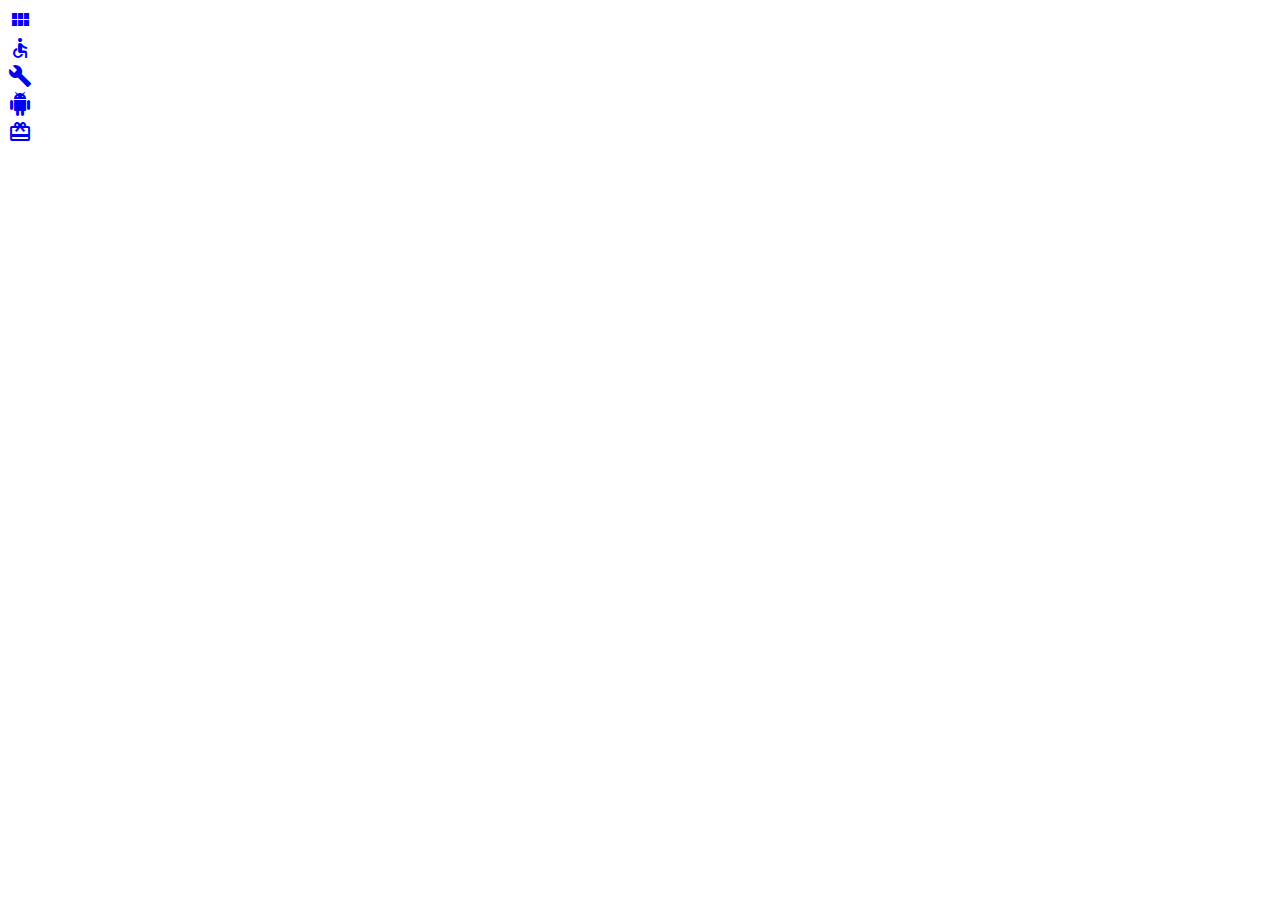
==== examination/client/source/index.html @ 5a9723ca "changes to CSS" ====
<!doctype html>

<html lang="en">
<head>
    <meta charset="utf-8">
    <title>Examination 3</title>
    <link rel="stylesheet" href="stylesheet/style.css">
    <link rel="stylesheet" href="https://maxcdn.bootstrapcdn.com/font-awesome/4.4.0/css/font-awesome.min.css">
    <link href="https://fonts.googleapis.com/icon?family=Material+Icons" rel="stylesheet">
</head>
<body>
<template id="quizTemplate">
    <a href="#" class="memory"><img src="image/0.png" alt="A memory brick" class="memoryPic"></a>
</template>
<template id="windowTemplate">
    <div class="point" data-x="0" data-y="0">
        <i class="material-icons md-18">view_module</i><p class="titleText">Title</p>
        <div class="pointContent">
            <button class="startMemory"><i class="material-icons md-36">play_arrow</i></button>
            <div id="memoryContainer">
            </div>
        </div>
    </div>
</template>

<div id="container">

</div>
<footer>

    <div class="flex-container">
        <a href="#"><div class="flex-item" id="icon1"><i class="material-icons md-48">view_module</i></div></a>
        <a href="#"><div class="flex-item" id="icon2"><i class="material-icons md-48">accessible</i></div></a>
        <a href="#"><div class="flex-item" id="icon3"><i class="material-icons md-48">build</i></div></a>
        <a href="#"><div class="flex-item" id="icon4"><i class="material-icons md-48">android</i></div></a>
        <a href="#"><div class="flex-item" id="icon5"><i class="material-icons md-48">card_giftcard</i></div></a>
    </div>
    <div id="iconPlatform"></div>
</footer>
<script src="javascript/build.js"></script>
</body>
</html>
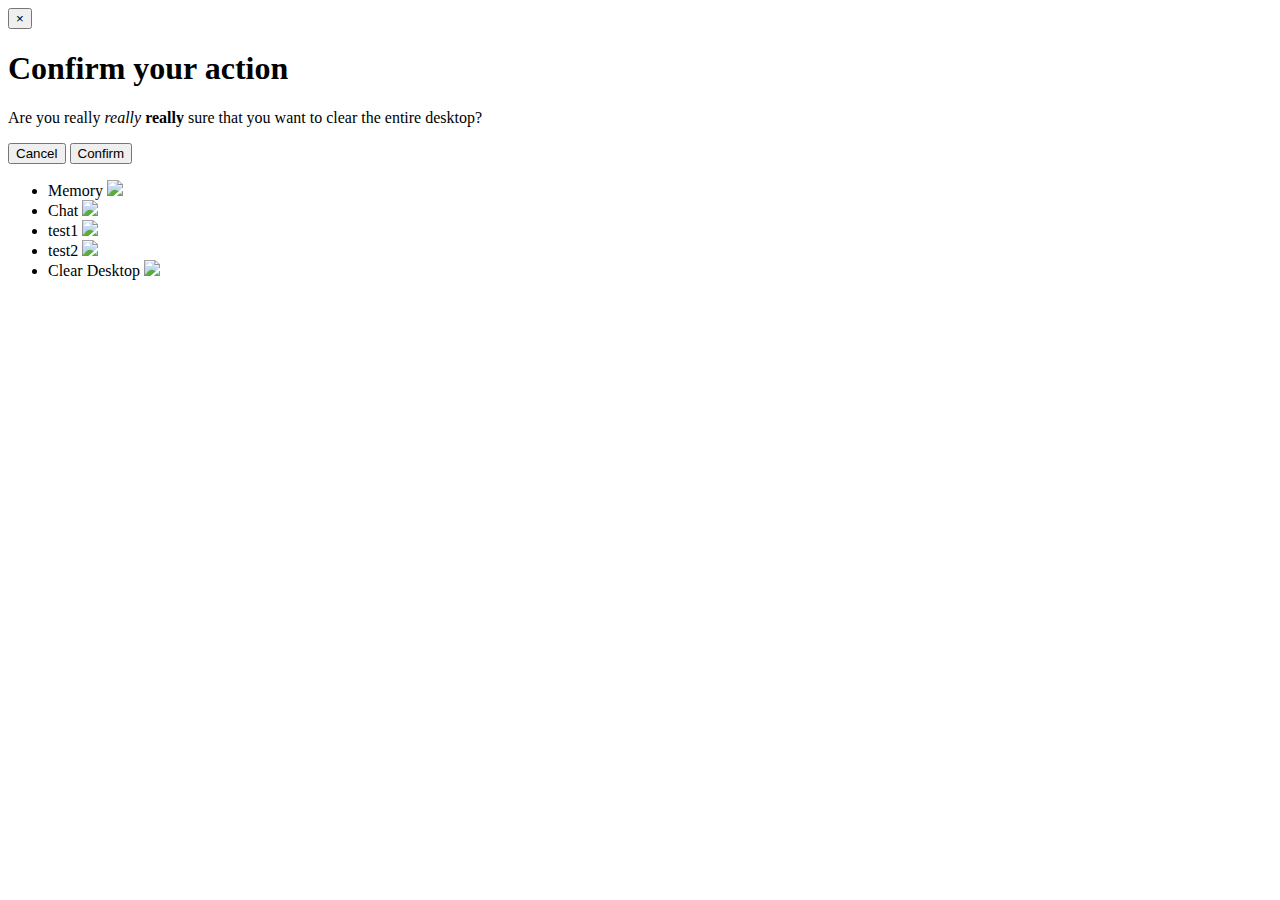
==== commit 2cffaa6c: "added popup window for confirmation of clear desktop" ====
--- a/examination/client/source/index.html
+++ b/examination/client/source/index.html
@@ -9,33 +9,66 @@
     <link href="https://fonts.googleapis.com/icon?family=Material+Icons" rel="stylesheet">
 </head>
 <body>
-<template id="quizTemplate">
+<template id="memoryTemplate">
     <a href="#" class="memory"><img src="image/0.png" alt="A memory brick" class="memoryPic"></a>
 </template>
-<template id="windowTemplate">
+<template id="memoryWindow">
     <div class="point" data-x="0" data-y="0">
-        <i class="material-icons md-18">view_module</i><p class="titleText">Title</p>
+        <img src="image/memory_icon.png" class="smallIcon"/><p class="titleText">Title</p>
         <div class="pointContent">
-            <button class="startMemory"><i class="material-icons md-36">play_arrow</i></button>
-            <div id="memoryContainer">
+            <button class="startMemory">Start Game</button>
+            <div class="memoryContainer">
             </div>
         </div>
     </div>
 </template>
 
 <div id="container">
+</div>
 
+<div class="overlay" id="overlay"></div>
+
+<div class="popup" id="popup">
+    <div class="popup-inner">
+        <input type="button" name="Close" class="s3-btn-close" value="&times;">
+
+        <div class="confirm">
+            <h1>Confirm your action</h1>
+            <p>Are you really <em>really</em> <strong>really</strong> sure that you want to clear the entire desktop?</p>
+            <button class="cancelPopup">Cancel</button>
+            <button class="confirmPopup">Confirm</button>
+        </div>
+    </div>
 </div>
+
 <footer>
-
-    <div class="flex-container">
-        <a href="#"><div class="flex-item" id="icon1"><i class="material-icons md-48">view_module</i></div></a>
-        <a href="#"><div class="flex-item" id="icon2"><i class="material-icons md-48">accessible</i></div></a>
-        <a href="#"><div class="flex-item" id="icon3"><i class="material-icons md-48">build</i></div></a>
-        <a href="#"><div class="flex-item" id="icon4"><i class="material-icons md-48">android</i></div></a>
-        <a href="#"><div class="flex-item" id="icon5"><i class="material-icons md-48">card_giftcard</i></div></a>
+    <div id="dock-container">
+        <div id="dock">
+            <ul>
+                <li>
+                    <span>Memory</span>
+                    <a href="#" id="memoryButton"><img src="image/memory.png"/></a>
+                </li>
+                <li>
+                    <span>Chat</span>
+                    <a href="#"><img src="image/chat.png"/></a>
+                </li>
+                <li>
+                    <span>test1</span>
+                    <a href="#"><img src="image/template.png"/></a>
+                </li>
+                <li>
+                    <span>test2</span>
+                    <a href="#"><img src="image/template.png"/></a>
+                </li>
+                <li>
+                    <span>Clear Desktop</span>
+                    <a href="#" id="clearAllButton"><img src="image/clear.png"/></a>
+                </li>
+            </ul>
+            <div class="base"></div>
+        </div>
     </div>
-    <div id="iconPlatform"></div>
 </footer>
 <script src="javascript/build.js"></script>
 </body>
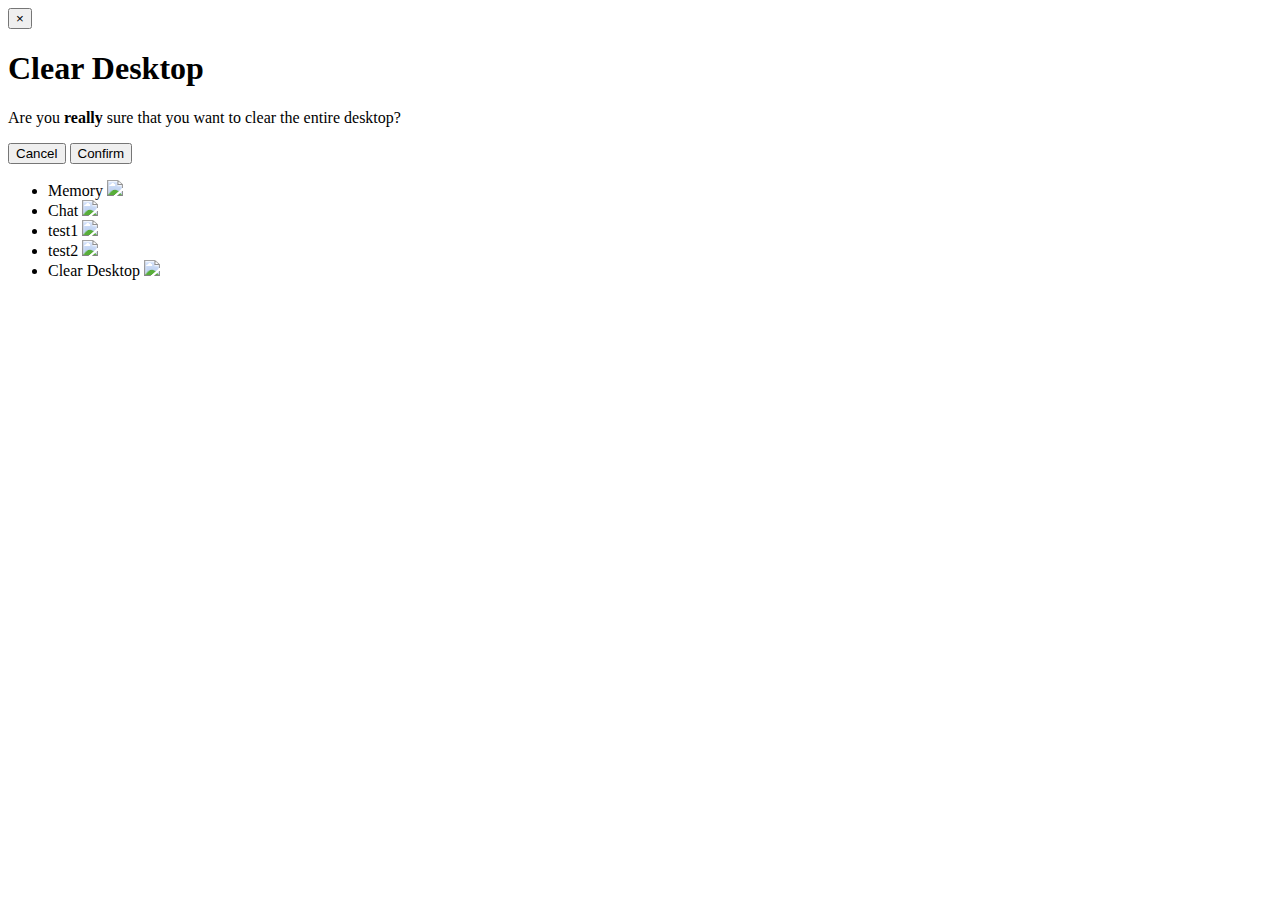
==== commit a954a4a5: "reworked window management, added dynamic username to chat and more" ====
--- a/examination/client/source/index.html
+++ b/examination/client/source/index.html
@@ -12,16 +12,61 @@
 <template id="memoryTemplate">
     <a href="#" class="memory"><img src="image/0.png" alt="A memory brick" class="memoryPic"></a>
 </template>
+<template id="memoryWin">
+    <img src="image/win.png" alt="You won!" class="memoryWin">
+    <p class="memoryWinTries"></p>
+</template>
 <template id="memoryWindow">
-    <div class="point" data-x="0" data-y="0">
-        <img src="image/memory_icon.png" class="smallIcon"/><p class="titleText">Title</p>
+    <div class="point memoryWindow" data-x="0" data-y="0">
+        <img src="image/memory_icon.png" class="smallIcon"/><p class="titleText">Memory</p>
         <div class="pointContent">
             <button class="startMemory">Start Game</button>
+            <div class="styled-select">
+            <select title="Size">
+                <option selected>1</option>
+                <option>2</option>
+                <option>3</option>
+                <option>4</option>
+            </select>
+            <div class="select-button"><div class="small-arrow-down"></div></div>
+        </div>
             <div class="memoryContainer">
             </div>
         </div>
     </div>
 </template>
+
+<template id="initialChat">
+    <div class="window chat" data-x="0" data-y="0">
+        <nav>
+            <a href="#" class="close"></a>
+            <!--<a href="#" class="minimize"></a>-->
+            <!--<a href="#" class="maximize"></a>-->
+            <h1>Title</h1>
+        </nav>
+        <div class="windowContainer">
+            <h2>Choose your nickname:</h2>
+            <input title="Username" type="text" class="userName" name="username" autofocus>
+            <a href="#" class="button">Submit</a>
+        </div>
+    </div>
+</template>
+
+
+<template id="chatWindow">
+    <div class="chatContainer">
+        <div class="textContainer">
+            <ul class="textArea">
+            </ul>
+        </div>
+        <input title="Chat" type="text" class="chatBox" name="chatBox" autofocus>
+        <button class="sendChat">
+            <img src="image/send.png" alt="submit" class="sendPic"/>
+        </button>
+    </div>
+</template>
+
+
 
 <div id="container">
 </div>
@@ -33,8 +78,8 @@
         <input type="button" name="Close" class="s3-btn-close" value="&times;">
 
         <div class="confirm">
-            <h1>Confirm your action</h1>
-            <p>Are you really <em>really</em> <strong>really</strong> sure that you want to clear the entire desktop?</p>
+            <h1>Clear Desktop</h1>
+            <p>Are you <strong>really</strong> sure that you want to clear the entire desktop?</p>
             <button class="cancelPopup">Cancel</button>
             <button class="confirmPopup">Confirm</button>
         </div>
@@ -51,7 +96,7 @@
                 </li>
                 <li>
                     <span>Chat</span>
-                    <a href="#"><img src="image/chat.png"/></a>
+                    <a href="#" id="chatButton"><img src="image/chat.png"/></a>
                 </li>
                 <li>
                     <span>test1</span>
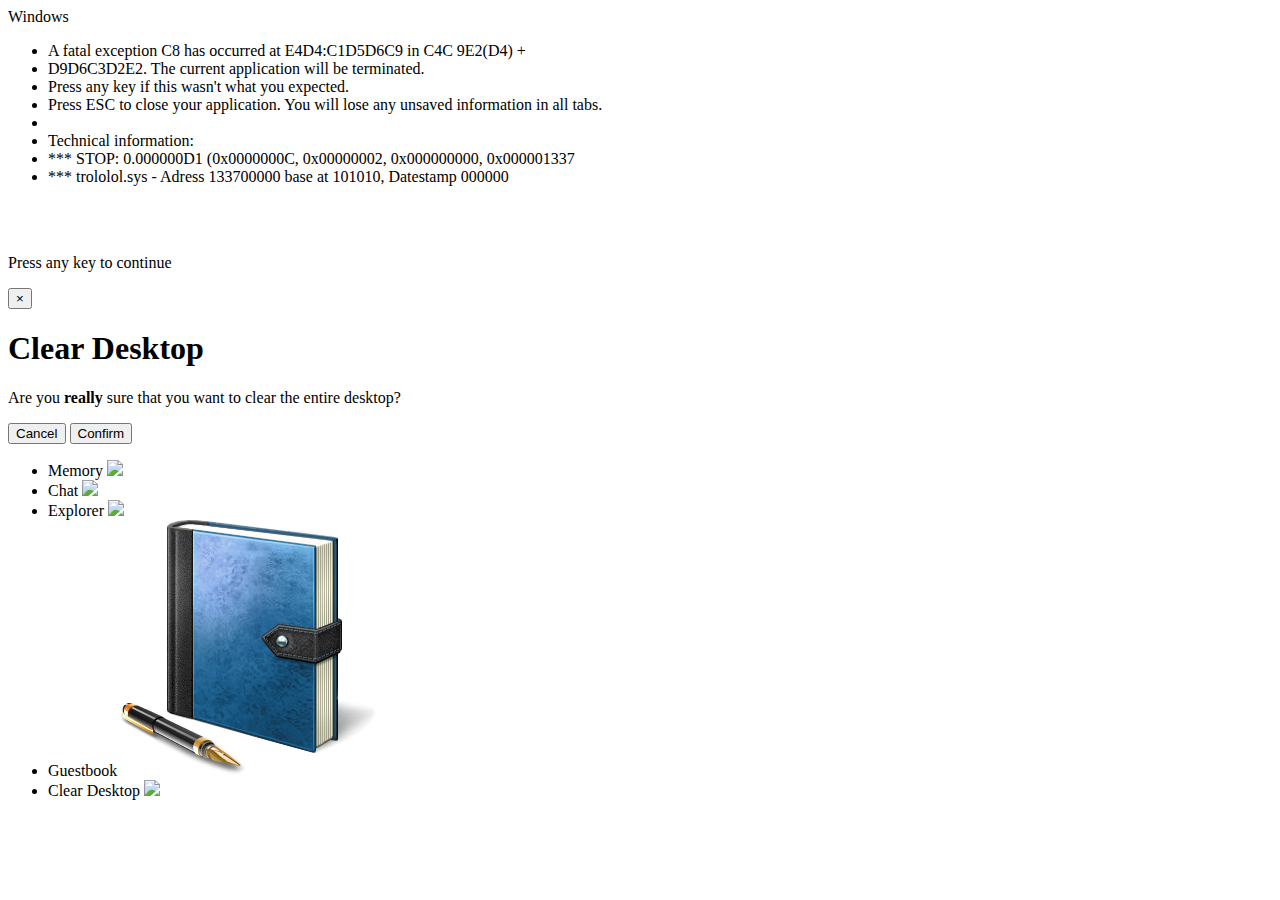
==== commit 217da6f7: "added guestbook with disqus" ====
--- a/examination/client/source/index.html
+++ b/examination/client/source/index.html
@@ -10,7 +10,7 @@
 </head>
 <body>
 <template id="memoryTemplate">
-    <a href="#" class="memory"><img src="image/0.png" alt="A memory brick" class="memoryPic"></a>
+    <a href="#" class="memory"><img src="image/0.png" alt="A memory brick" class="memoryPic" draggable="false"></a>
 </template>
 <template id="memoryWin">
     <img src="image/win.png" alt="You won!" class="memoryWin">
@@ -36,22 +36,82 @@
     </div>
 </template>
 
+
+<template id="initialMemory">
+    <div class="window memory" data-x="0" data-y="0">
+        <nav>
+            <a href="#" class="close"></a>
+            <!--<a href="#" class="minimize"></a>-->
+            <!--<a href="#" class="maximize"></a>-->
+            <h1>Memory - Linux edition</h1>
+        </nav>
+        <div class="windowContainer">
+            <button class="startMemory">Start Game</button>
+            <div class="styled-select">
+                <select title="Size">
+                    <option selected>1</option>
+                    <option>2</option>
+                    <option>3</option>
+                    <option>4</option>
+                </select>
+                <div class="select-button"><div class="small-arrow-down"></div></div>
+            </div>
+            <div class="memoryContainer">
+            </div>
+        </div>
+    </div>
+</template>
+
 <template id="initialChat">
     <div class="window chat" data-x="0" data-y="0">
         <nav>
             <a href="#" class="close"></a>
             <!--<a href="#" class="minimize"></a>-->
             <!--<a href="#" class="maximize"></a>-->
-            <h1>Title</h1>
+            <h1>Chat</h1>
         </nav>
         <div class="windowContainer">
             <h2>Choose your nickname:</h2>
-            <input title="Username" type="text" class="userName" name="username" autofocus>
+            <input title="Username" type="text" class="userName" name="Nickname" placeholder="Nickname.." maxlength="18" autofocus>
             <a href="#" class="button">Submit</a>
         </div>
     </div>
 </template>
 
+<template id="guestbook">
+    <div class="window guestbook" data-x="0" data-y="0">
+        <nav>
+            <a href="#" class="close"></a>
+            <!--<a href="#" class="minimize"></a>-->
+            <!--<a href="#" class="maximize"></a>-->
+            <h1>Guestbook</h1>
+        </nav>
+        <div class="windowContainer">
+            <div id="disqus_thread"></div>
+            <script>
+                /**
+                 *  RECOMMENDED CONFIGURATION VARIABLES: EDIT AND UNCOMMENT THE SECTION BELOW TO INSERT DYNAMIC VALUES FROM YOUR PLATFORM OR CMS.
+                 *  LEARN WHY DEFINING THESE VARIABLES IS IMPORTANT: https://disqus.com/admin/universalcode/#configuration-variables
+                 */
+                /*
+                 var disqus_config = function () {
+                 this.page.url = PAGE_URL;  // Replace PAGE_URL with your page's canonical URL variable
+                 this.page.identifier = PAGE_IDENTIFIER; // Replace PAGE_IDENTIFIER with your page's unique identifier variable
+                 };
+                 */
+                (function() {  // DON'T EDIT BELOW THIS LINE
+                    var d = document, s = d.createElement('script');
+
+                    s.src = '//lokecarlsson.disqus.com/embed.js';
+
+                    s.setAttribute('data-timestamp', +new Date());
+                    (d.head || d.body).appendChild(s);
+                })();
+            </script>
+
+        </div>
+    </div>
+</template>
 
 <template id="chatWindow">
     <div class="chatContainer">
@@ -71,6 +131,25 @@
 <div id="container">
 </div>
 
+<div class="bsod hidden">
+    <div class="error">
+        <div class="error-header"><span>Windows</span></div>
+
+        <ul>
+            <li>A fatal exception C8 has occurred at E4D4:C1D5D6C9 in C4C 9E2(D4) +<br> </li>
+            <li>D9D6C3D2E2. The current application will be terminated.</li>
+            <li>Press any key if this wasn't what you expected.</li>
+            <li>Press ESC to close your application. You will lose any unsaved information in all tabs.</li>
+            <li><br></li>
+            <li>Technical information:</li>
+            <li>*** STOP: 0.000000D1 (0x0000000C, 0x00000002, 0x000000000, 0x000001337</li>
+            <li>*** trololol.sys - Adress 133700000 base at 101010, Datestamp 000000</li>
+        </ul>
+        <br><br>
+        <p class="center">Press any key to continue</p>
+    </div>
+</div>
+
 <div class="overlay" id="overlay"></div>
 
 <div class="popup" id="popup">
@@ -92,23 +171,23 @@
             <ul>
                 <li>
                     <span>Memory</span>
-                    <a href="#" id="memoryButton"><img src="image/memory.png"/></a>
+                    <a href="#" id="memoryButton"><img src="image/brain.png"/></a>
                 </li>
                 <li>
                     <span>Chat</span>
-                    <a href="#" id="chatButton"><img src="image/chat.png"/></a>
-                </li>
-                <li>
-                    <span>test1</span>
-                    <a href="#"><img src="image/template.png"/></a>
-                </li>
-                <li>
-                    <span>test2</span>
-                    <a href="#"><img src="image/template.png"/></a>
+                    <a href="#" id="chatButton"><img src="image/chat2.png"/></a>
+                </li>
+                <li>
+                    <span>Explorer</span>
+                    <a href="#" id="explorerButton"><img src="image/ie.png"/></a>
+                </li>
+                <li>
+                    <span>Guestbook</span>
+                    <a href="#" id="guestBookButton"><img src="image/guestbook.png"/></a>
                 </li>
                 <li>
                     <span>Clear Desktop</span>
-                    <a href="#" id="clearAllButton"><img src="image/clear.png"/></a>
+                    <a href="#" id="clearAllButton"><img src="image/trash.png"/></a>
                 </li>
             </ul>
             <div class="base"></div>
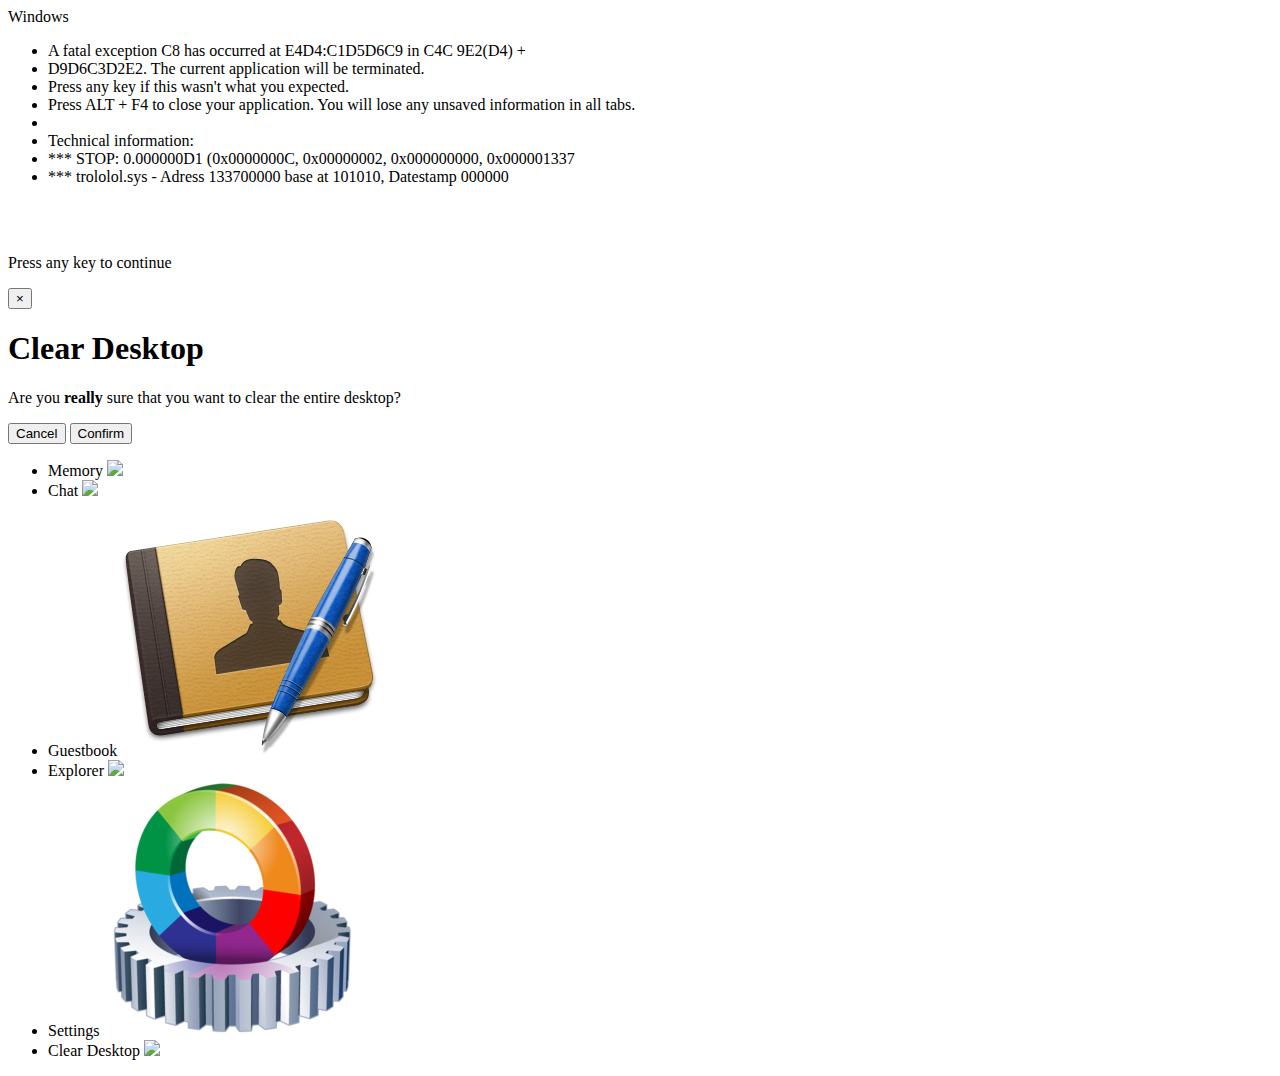
==== commit 2dd918fa: "fixing channel, not finished" ====
--- a/examination/client/source/index.html
+++ b/examination/client/source/index.html
@@ -3,7 +3,7 @@
 <html lang="en">
 <head>
     <meta charset="utf-8">
-    <title>Examination 3</title>
+    <title>Desktop</title>
     <link rel="stylesheet" href="stylesheet/style.css">
     <link rel="stylesheet" href="https://maxcdn.bootstrapcdn.com/font-awesome/4.4.0/css/font-awesome.min.css">
     <link href="https://fonts.googleapis.com/icon?family=Material+Icons" rel="stylesheet">
@@ -16,43 +16,23 @@
     <img src="image/win.png" alt="You won!" class="memoryWin">
     <p class="memoryWinTries"></p>
 </template>
-<template id="memoryWindow">
-    <div class="point memoryWindow" data-x="0" data-y="0">
-        <img src="image/memory_icon.png" class="smallIcon"/><p class="titleText">Memory</p>
-        <div class="pointContent">
-            <button class="startMemory">Start Game</button>
-            <div class="styled-select">
-            <select title="Size">
-                <option selected>1</option>
-                <option>2</option>
-                <option>3</option>
-                <option>4</option>
-            </select>
-            <div class="select-button"><div class="small-arrow-down"></div></div>
-        </div>
-            <div class="memoryContainer">
-            </div>
-        </div>
-    </div>
-</template>
-
 
 <template id="initialMemory">
     <div class="window memory" data-x="0" data-y="0">
         <nav>
             <a href="#" class="close"></a>
+            <img src="image/brain.png" class="tileIcon iconMemory"/>
             <!--<a href="#" class="minimize"></a>-->
             <!--<a href="#" class="maximize"></a>-->
             <h1>Memory - Linux edition</h1>
         </nav>
         <div class="windowContainer">
-            <button class="startMemory">Start Game</button>
+            <button class="startMemory osx">Start Game</button>
             <div class="styled-select">
-                <select title="Size">
-                    <option selected>1</option>
-                    <option>2</option>
-                    <option>3</option>
-                    <option>4</option>
+                <select title="Size" class="memorySize">
+                    <option value="16" selected>4x4</option>
+                    <option value="8">4x2</option>
+                    <option value="4">2x2</option>
                 </select>
                 <div class="select-button"><div class="small-arrow-down"></div></div>
             </div>
@@ -66,14 +46,16 @@
     <div class="window chat" data-x="0" data-y="0">
         <nav>
             <a href="#" class="close"></a>
+            <img src="image/chat2.png" class="tileIcon chatIcon"/>
             <!--<a href="#" class="minimize"></a>-->
             <!--<a href="#" class="maximize"></a>-->
             <h1>Chat</h1>
         </nav>
         <div class="windowContainer">
             <h2>Choose your nickname:</h2>
-            <input title="Username" type="text" class="userName" name="Nickname" placeholder="Nickname.." maxlength="18" autofocus>
-            <a href="#" class="button">Submit</a>
+            <input title="Username" type="text" class="userName textField" name="Nickname" placeholder="Nickname.." maxlength="18" autofocus>
+            <input title="channelname" type="text" class="channel textField" name="Channel" placeholder="Channel.. (optional)" maxlength="24">
+            <a href="#" class="button osx">Submit</a>
         </div>
     </div>
 </template>
@@ -82,6 +64,7 @@
     <div class="window guestbook" data-x="0" data-y="0">
         <nav>
             <a href="#" class="close"></a>
+            <img src="image/guestbook.png" class="tileIcon iconGuestbook"/>
             <!--<a href="#" class="minimize"></a>-->
             <!--<a href="#" class="maximize"></a>-->
             <h1>Guestbook</h1>
@@ -102,13 +85,33 @@
                 (function() {  // DON'T EDIT BELOW THIS LINE
                     var d = document, s = d.createElement('script');
 
-                    s.src = '//lokecarlsson.disqus.com/embed.js';
+                    s.src = '//lokedesktop.disqus.com/embed.js';
 
                     s.setAttribute('data-timestamp', +new Date());
                     (d.head || d.body).appendChild(s);
                 })();
             </script>
 
+        </div>
+    </div>
+</template>
+
+<template id="settings">
+    <div class="window settings" data-x="0" data-y="0">
+        <nav>
+            <a href="#" class="close"></a>
+            <img src="image/settings.png" class="tileIcon settingsIcon"/>
+            <!--<a href="#" class="minimize"></a>-->
+            <!--<a href="#" class="maximize"></a>-->
+            <h1>Settings</h1>
+        </nav>
+        <div class="windowContainer">
+            <img src="image/background.jpg" class="background background1"/>
+            <img src="image/background1.jpg" class="background background2"/>
+            <img src="image/background2.jpg" class="background background3"/>
+            <img src="image/background3.jpg" class="background background4"/>
+            <img src="image/background4.jpg" class="background background5"/>
+            <img src="image/background5.jpg" class="background background6"/>
         </div>
     </div>
 </template>
@@ -119,7 +122,7 @@
             <ul class="textArea">
             </ul>
         </div>
-        <input title="Chat" type="text" class="chatBox" name="chatBox" autofocus>
+        <input title="Chat" type="text" class="chatBox textField" name="chatBox" autofocus>
         <button class="sendChat">
             <img src="image/send.png" alt="submit" class="sendPic"/>
         </button>
@@ -134,12 +137,11 @@
 <div class="bsod hidden">
     <div class="error">
         <div class="error-header"><span>Windows</span></div>
-
         <ul>
             <li>A fatal exception C8 has occurred at E4D4:C1D5D6C9 in C4C 9E2(D4) +<br> </li>
             <li>D9D6C3D2E2. The current application will be terminated.</li>
             <li>Press any key if this wasn't what you expected.</li>
-            <li>Press ESC to close your application. You will lose any unsaved information in all tabs.</li>
+            <li>Press ALT + F4 to close your application. You will lose any unsaved information in all tabs.</li>
             <li><br></li>
             <li>Technical information:</li>
             <li>*** STOP: 0.000000D1 (0x0000000C, 0x00000002, 0x000000000, 0x000001337</li>
@@ -178,12 +180,16 @@
                     <a href="#" id="chatButton"><img src="image/chat2.png"/></a>
                 </li>
                 <li>
+                    <span>Guestbook</span>
+                    <a href="#" id="guestBookButton"><img src="image/guestbook.png"/></a>
+                </li>
+                <li>
                     <span>Explorer</span>
                     <a href="#" id="explorerButton"><img src="image/ie.png"/></a>
                 </li>
                 <li>
-                    <span>Guestbook</span>
-                    <a href="#" id="guestBookButton"><img src="image/guestbook.png"/></a>
+                    <span>Settings</span>
+                    <a href="#" id="settingsButton"><img src="image/settings.png"/></a>
                 </li>
                 <li>
                     <span>Clear Desktop</span>
